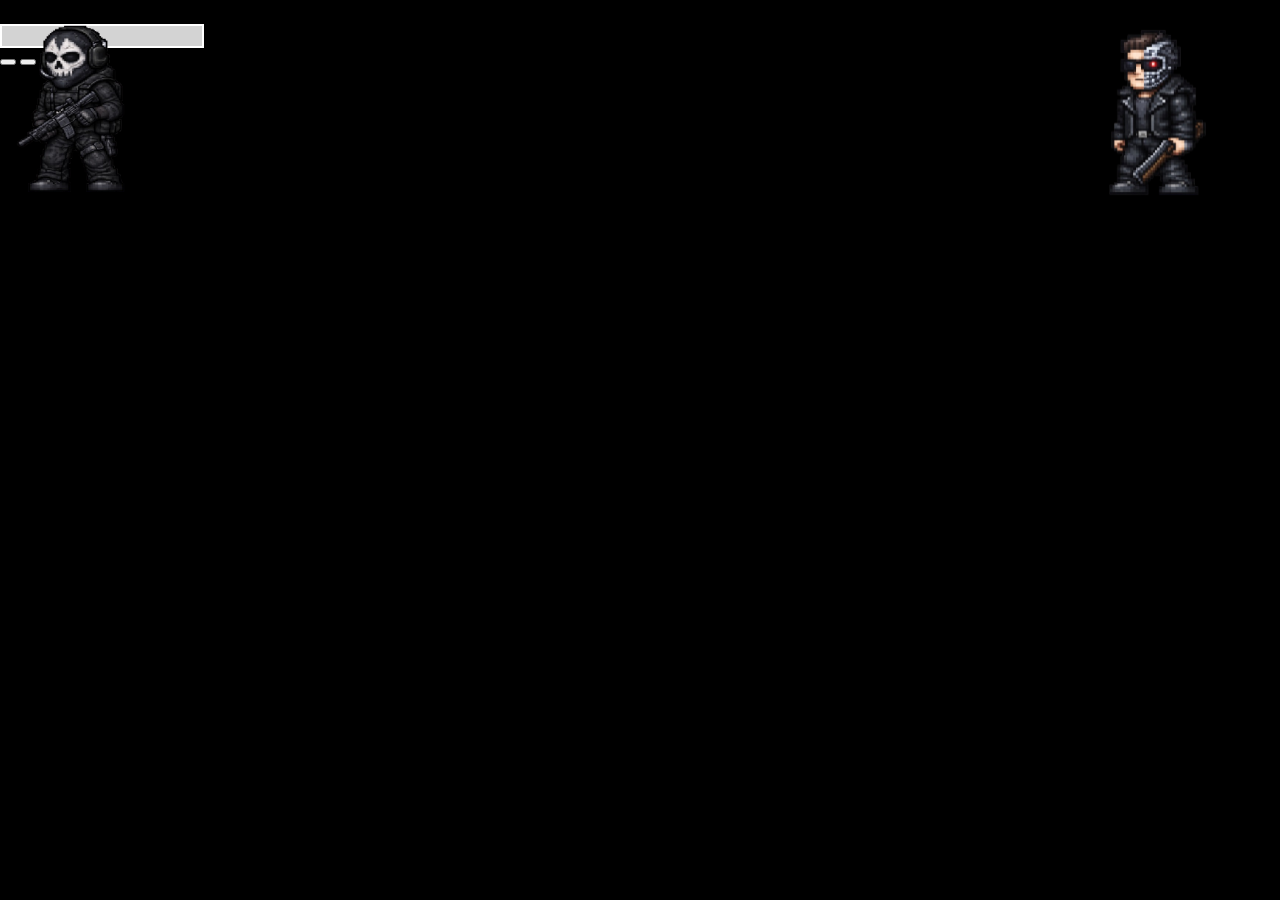
==== Combat System/Index.html @ 2243a32d "update" ====
<!DOCTYPE html>
<html lang="en">
<head>
    <meta charset="UTF-8">
    <meta name="viewport" content="width=device-width, initial-scale=1.0">
    <title>Combat System</title>
    <link rel="stylesheet" href="Style.css">
</head>
<body>
    <main id="big-container">
        <div id="Charc">
            <div id="player"><img src="Img/Ghost-charc.svg" alt="player"></div>
            <div id="enemy">
                <img src="Img/AI-Boss.svg" alt="enemy">
                <div id="Shield"></div>
            </div>
        </div>
        <!--Health bar-->
        <div id="Health-bar-player">
            <div id="player-inner-Line"></div>
            <div id="player-Outer-Line"></div>
        </div>
        <div id="Health-bar-enemy">
            <div id="enemy-Outer-Line"></div>
            <div id="enemy-inner-Line"></div>
        </div>
        <!--Shooting btn-->
        <div id="Shooting-btn">
            <button id="Attack"></button>
            <button id="Heal"></button>
        </div>
    </main>
</body>
<script src="Script.js"></script>
</html>
---- Combat System/Style.css ----
body {
    margin: 0;
    padding: 0;
}
#big-container {
    display: flex;
    flex-direction: column;
    background-color: black;
    height: 100vh;
}
#Charc {
    position: relative;
}
#player , #enemy {
    position: absolute;
}
#player img , #enemy img {
    width: 150px;
}
#player-Outer-Line , #enemy-Outer-Line {
    width: 200px;
    height: 20px;
    background-color: lightgray;
    border: 2px solid white;
    overflow: hidden;
}
#player-inner-Line , #enemy-inner-Line {
    height: 100%;
    width: 100%;
    transition: width 0.5s ease-in-out;
}
#player-outer-Line {
    background-color: green;
}
#enemy-outer-Line {
    background-color: red;
}
#Shield {
    position: absolute;
    width: 180px;
    border-radius: 50%;
    box-shadow: 0 0 20px cyan;
    opacity: 0;
}
.shield-active {
    opacity: 1;
}
.bullet {
    position: absolute;
    width: 20px;
    height: 10px;
    background-color: aqua;
    box-shadow: 0 0 5px aqua;
    z-index: 5;
}
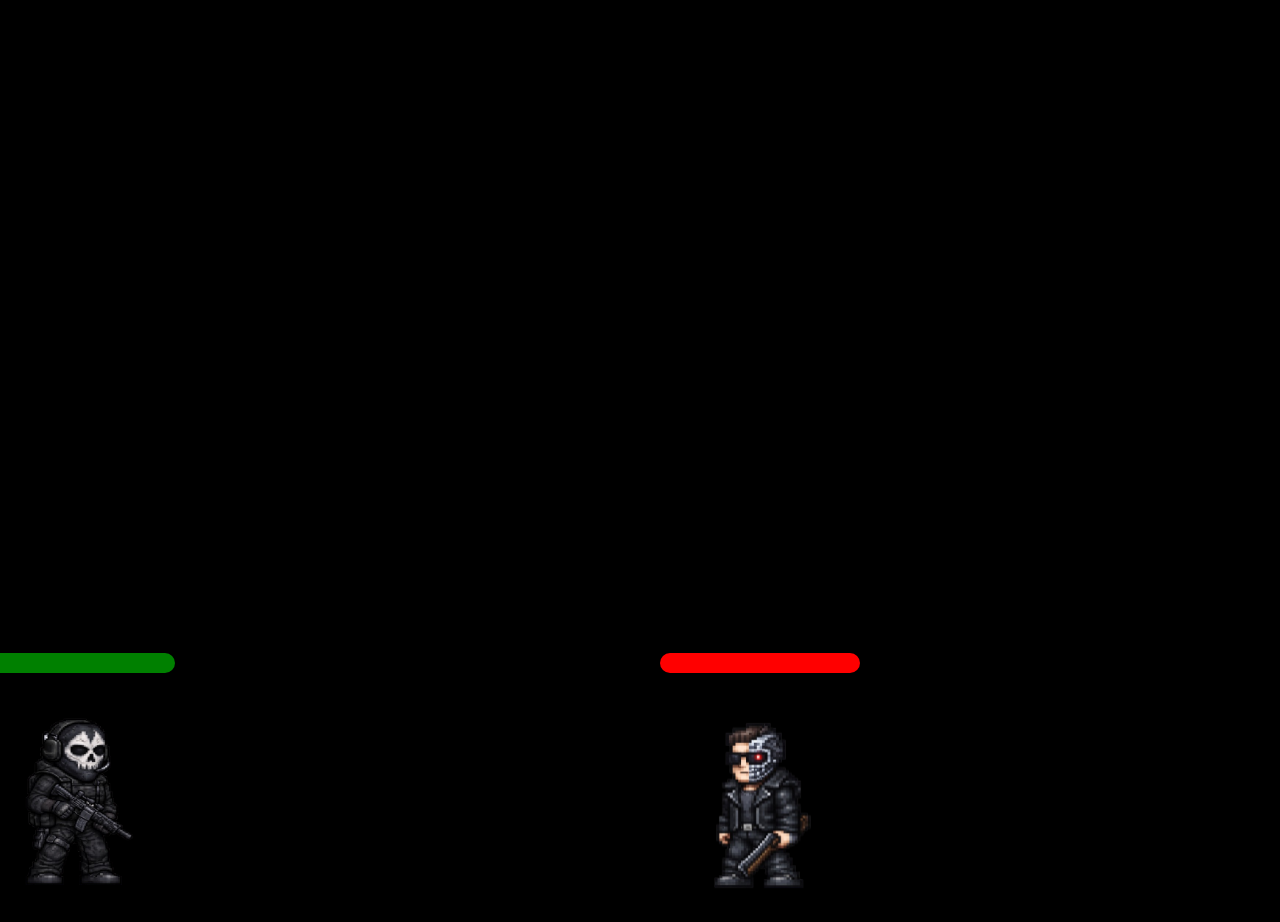
==== commit b494ba2b: "update" ====
--- a/Combat System/Index.html
+++ b/Combat System/Index.html
@@ -9,25 +9,28 @@
 <body>
     <main id="big-container">
         <div id="Charc">
-            <div id="player"><img src="Img/Ghost-charc.svg" alt="player"></div>
+            <div id="player">
+                <img src="Img/Ghost-charc.svg" alt="player">
+                <div id="PShield"></div>
+                <div id="Health-bar-player">
+                   <div id="player-Outer-Line">
+                    <div id="player-inner-Line"></div>
+                   </div>
+                </div>
+            </div>
             <div id="enemy">
                 <img src="Img/AI-Boss.svg" alt="enemy">
-                <div id="Shield"></div>
+
+                <div id="EShield"></div>
+
+                <div id="Health-bar-enemy">
+                    <div id="enemy-Outer-Line">
+                    <div id="enemy-inner-Line"></div>   
+                    </div>
+                </div>
             </div>
-        </div>
-        <!--Health bar-->
-        <div id="Health-bar-player">
-            <div id="player-inner-Line"></div>
-            <div id="player-Outer-Line"></div>
-        </div>
-        <div id="Health-bar-enemy">
-            <div id="enemy-Outer-Line"></div>
-            <div id="enemy-inner-Line"></div>
-        </div>
-        <!--Shooting btn-->
-        <div id="Shooting-btn">
-            <button id="Attack"></button>
-            <button id="Heal"></button>
+            <div id="Bullet" class="bullet"></div>
+            <div id="PBullet" class="Pbullet"></div>
         </div>
     </main>
 </body>
--- a/Combat System/Style.css
+++ b/Combat System/Style.css
@@ -1,49 +1,80 @@
 body {
     margin: 0;
     padding: 0;
+    background-color: black;
 }
 #big-container {
     display: flex;
     flex-direction: column;
-    background-color: black;
-    height: 100vh;
 }
 #Charc {
     position: relative;
 }
 #player , #enemy {
     position: absolute;
+    top: 77vh;
+    user-select: none;
+    -webkit-user-drag: none;
+    pointer-events: none;
+}
+#player {
+    transform: scaleX(-1);
 }
 #player img , #enemy img {
     width: 150px;
+}
+#Health-bar-player, #Health-bar-enemy {
+    position: absolute;
+    top: -40px;
+    left: 50%;
+    transform: translateX(-50%);
 }
 #player-Outer-Line , #enemy-Outer-Line {
     width: 200px;
     height: 20px;
     background-color: lightgray;
-    border: 2px solid white;
     overflow: hidden;
+    border-radius: 20px;
+    display: flex;
+    justify-content: flex-end;
 }
 #player-inner-Line , #enemy-inner-Line {
     height: 100%;
     width: 100%;
-    transition: width 0.5s ease-in-out;
 }
-#player-outer-Line {
+#player-inner-Line {
+    width: 100%;
+    height: 100%;
     background-color: green;
 }
-#enemy-outer-Line {
+#enemy-inner-Line {
+    height: 100%;
+    width: 100%;
     background-color: red;
 }
-#Shield {
+#EShield {
+    width: 170px;         
+    height: 170px;
+    background-color: rgba(0, 150, 255, 0.4); 
+    border: 3px solid #00fbff;               
+    border-radius: 50%;                     
     position: absolute;
-    width: 180px;
-    border-radius: 50%;
-    box-shadow: 0 0 20px cyan;
-    opacity: 0;
+    top: 20px;           
+    left: -10px;
+    display: none;         
+    box-shadow: 0 0 20px #00fbff; 
 }
-.shield-active {
-    opacity: 1;
+#PShield {
+    width: 170px;         
+    height: 170px;
+    background-color: rgba(0, 150, 255, 0.4); 
+    border: 3px solid #00fbff;               
+    border-radius: 50%;                     
+    position: absolute;
+    top: 20px;           
+    left: -10px;
+    display: none;         
+    box-shadow: 0 0 20px #00fbff;   
 }
 .bullet {
     position: absolute;
@@ -52,4 +83,14 @@
     background-color: aqua;
     box-shadow: 0 0 5px aqua;
     z-index: 5;
+    display: none;
+}
+#PBullet {
+    position: absolute;
+    width: 20px;
+    height: 10px;
+    background-color: aqua;
+    box-shadow: 0 0 5px aqua;
+    z-index: 5;
+    display: none;
 }
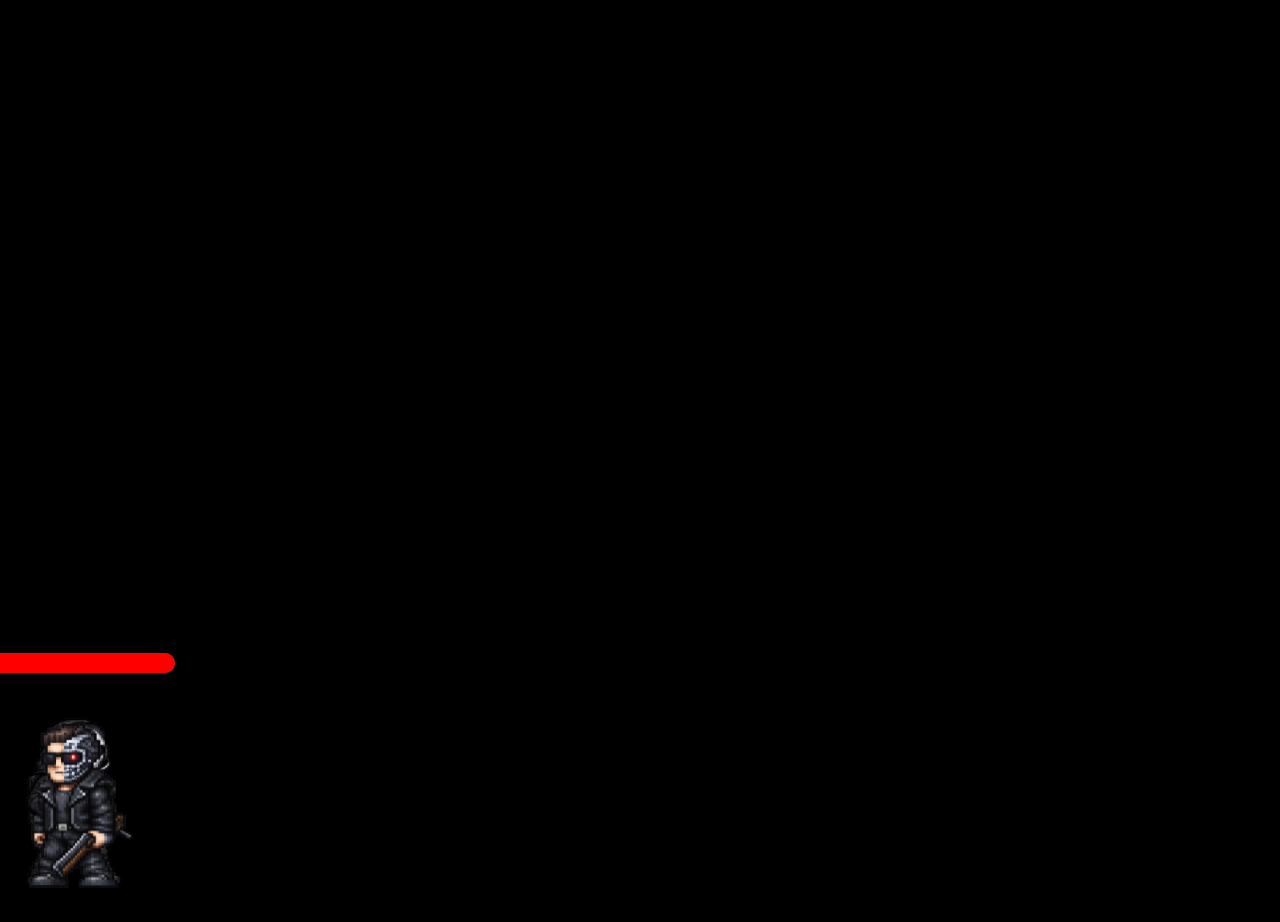
==== commit 7b663388: "update" ====
--- a/Combat System/Index.html
+++ b/Combat System/Index.html
@@ -7,7 +7,7 @@
     <link rel="stylesheet" href="Style.css">
 </head>
 <body>
-    <main id="big-container">
+    <section id="big-container">
         <div id="Charc">
             <div id="player">
                 <img src="Img/Ghost-charc.svg" alt="player">
@@ -32,7 +32,7 @@
             <div id="Bullet" class="bullet"></div>
             <div id="PBullet" class="Pbullet"></div>
         </div>
-    </main>
+    </section>
 </body>
 <script src="Script.js"></script>
 </html>
